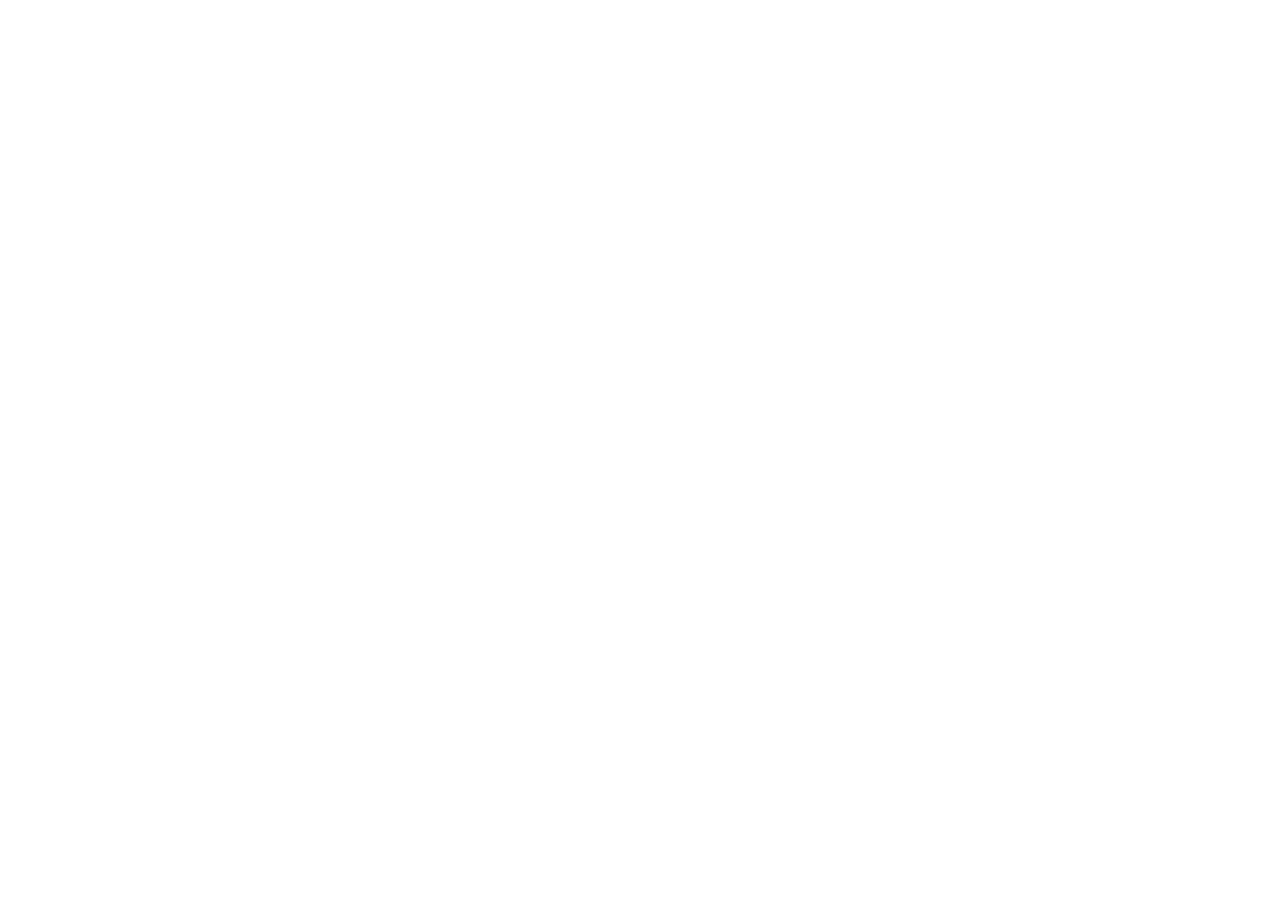
==== javascript/index.html @ 48bbe978 "main.html" ====
<!DOCTYPE html>
<html lang="en">
<head>
    <meta charset="UTF-8">
    <meta name="viewport" content="width=device-width, initial-scale=1.0">
    <title>Document</title>
</head>
<body>
    <h1 id="judul"></h1>
    <!-- panggil javascript -->
    <script src="script.js"></script>
</body>
</html>
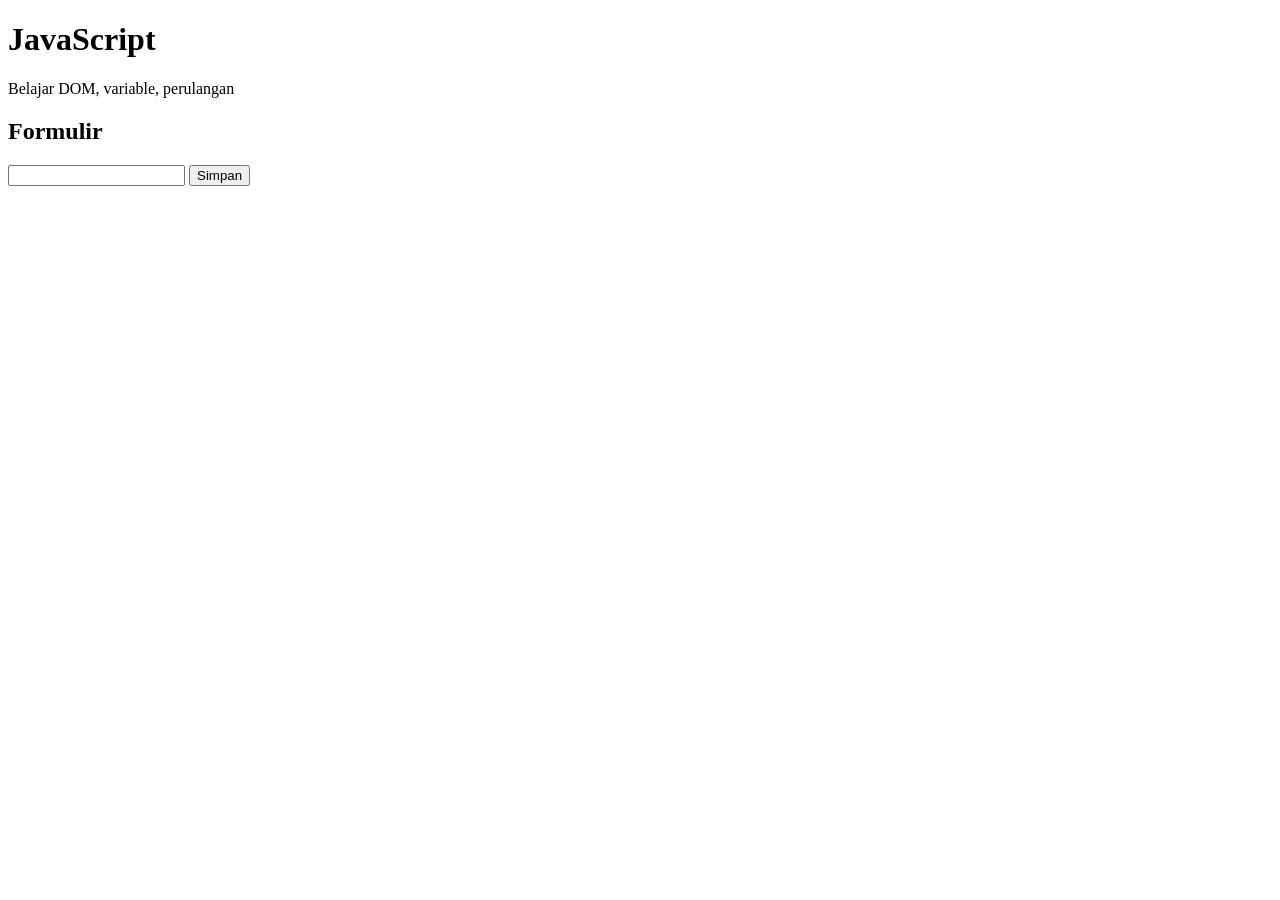
==== commit b8275d64: "membuat form" ====
--- a/javascript/index.html
+++ b/javascript/index.html
@@ -7,7 +7,14 @@
 </head>
 <body>
     <h1 id="judul"></h1>
-    <!-- panggil javascript -->
+    <p id="deskripsi"></p>
+    
+    <h2>Formulir</h2>
+    <input type="text" id="nama">
+    <button id="simpan"> Simpan </button>
+    
+    
+    <!-- panggil javascript harus dibawah deket penutup body-->
     <script src="script.js"></script>
 </body>
 </html>
